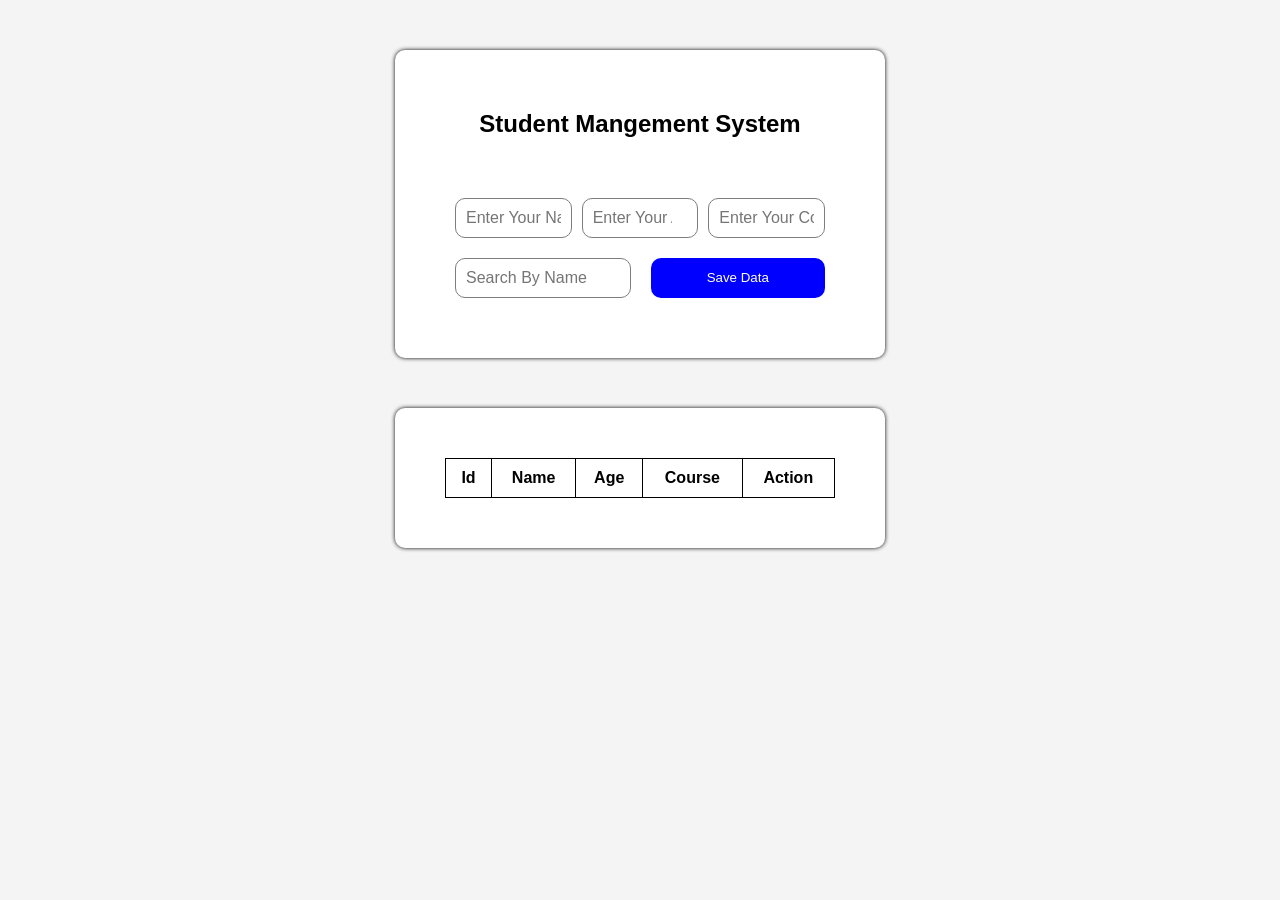
==== index.html @ ac47f682 "Student Management System" ====
<!DOCTYPE html>
<html lang="en">

<head>
    <meta charset="UTF-8">
    <meta name="viewport" content="width=device-width, initial-scale=1.0">
    <link rel="stylesheet" href="style.css">
    <title>Document</title>

</head>

<body>
    <div class="package">
        <h2>Student Mangement System</h2>
        <div class="box">

            <form action="">
                <div class="info">
                    <input type="text" id="in1" placeholder="Enter Your Name">
                    <input type="number" id="in2" placeholder="Enter Your Age">
                    <input type="text" id="in3" placeholder="Enter Your Course">
                </div>
                <div class="submit">
                    <input type="text" id="search" placeholder="Search By Name">
                    <button id="btn1">Save Data</button>
                </div>
            </form>
        </div>
    </div>

    <div class="package1" id="searchData">

    </div>


    <div class="package">
        <div class="box">
            <table>
                <thead>
                    <tr>
                        <th>Id</th>
                        <th>Name</th>
                        <th>Age</th>
                        <th>Course</th>
                        <th>Action</th>
                    </tr>
                </thead>
                <tbody id="tbody">

                </tbody>
            </table>
        </div>
    </div>


    <script src="script.js"></script>
</body>

</html>
---- style.css ----
body {
            background-color: #f4f4f4;
            font-family: Arial, Helvetica, sans-serifaa;
        }

        .package {
            max-width: 450px;
            background-color: white;
            margin: 50px auto;
            padding: 20px;
            border-radius: 10px;
            box-shadow: 0px 0px 4px;

        }

        .box {
            margin: 30px;
        }

        h2 {
            padding: 20px;
            text-align: center;
        }

        form {
            display: flex;
            flex-direction: column;
            justify-content: center;

        }

        .info {
            display: flex;
            justify-content: center;
            align-items: center;
            margin: 10px;
            gap: 10px;
        }

        input {
            padding: 10px;
            width: 100%;
            box-sizing: border-box;
            font-size: 1rem;
            border-radius: 10px;
            border: 1px solid rgb(128, 125, 125);
        }

        .submit {
            margin: 10px;
            display: flex;
            gap: 20px;
            font-size: 1rem;

        }

        button {
            padding: 10px;
            width: 100%;
            border: none;
            border-radius: 10px;
        }

        .submit button {
            color: white;
            background-color: blue;

            transition: 0.3s;
        }

        .submit button:hover {
            background-color: rgb(73, 73, 175);
        }

        table {
            width: 100%;
            border-collapse: collapse;
        }

        table.tr,
        th,
        td {
            border: 1px solid black;
        }

        th,
        td {
            padding: 10px;
        }

        .action {
            display: flex;
            gap: 10px;
        }

        .delete {
            background-color: red;
            color: white;
            transition: 0.3;
        }

        .delete:hover {
            background-color: rgb(197, 65, 65);
        }



        .edit {
            background-color: green;
            color: white;
            transition: 0.3;
        }

        .edit:hover {
            background-color: rgb(52, 145, 52);
        }
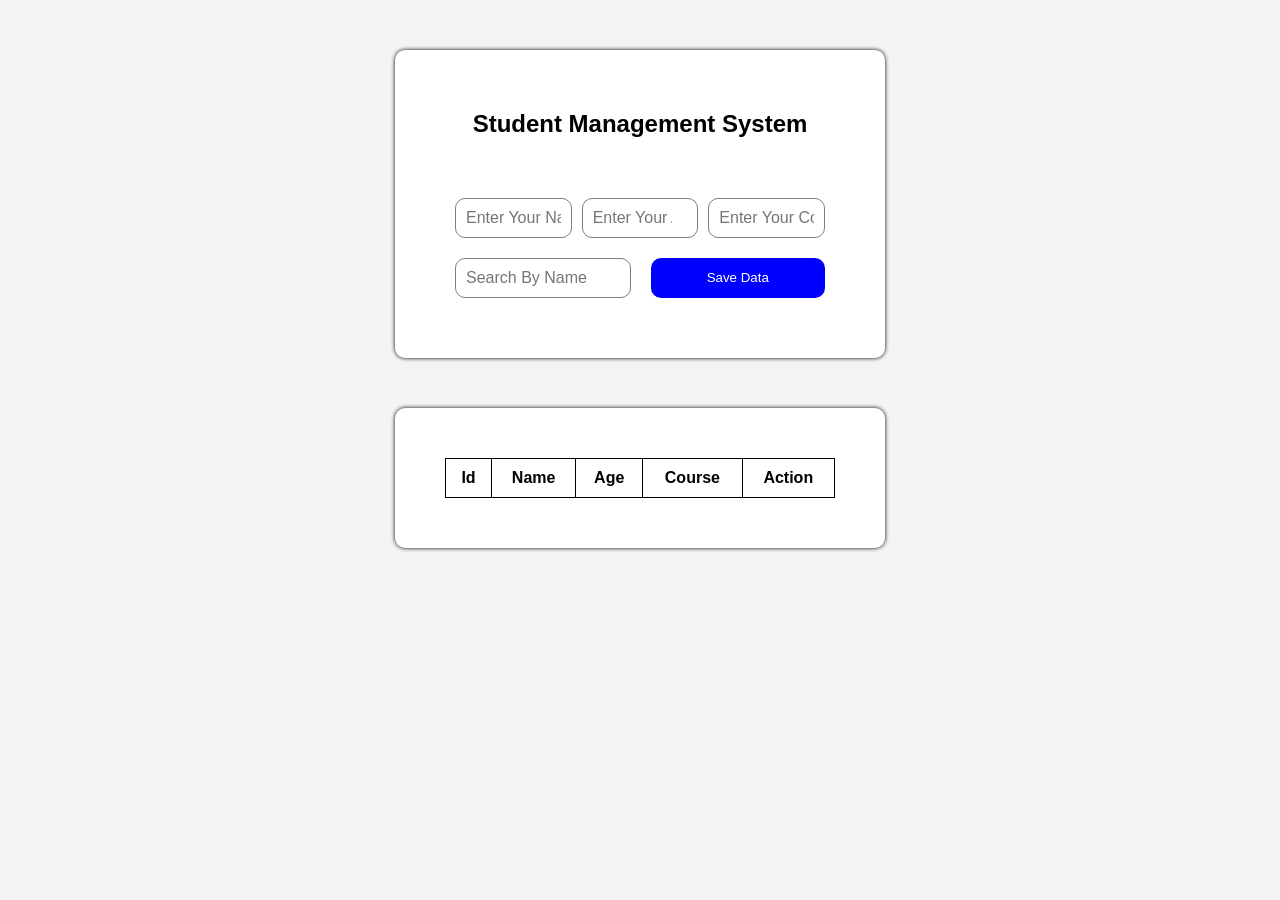
==== commit 57f63565: "Student Management System" ====
--- a/index.html
+++ b/index.html
@@ -5,13 +5,13 @@
     <meta charset="UTF-8">
     <meta name="viewport" content="width=device-width, initial-scale=1.0">
     <link rel="stylesheet" href="style.css">
-    <title>Document</title>
+    <title>Student Management System</title>
 
 </head>
 
 <body>
     <div class="package">
-        <h2>Student Mangement System</h2>
+        <h2>Student Management System</h2>
         <div class="box">
 
             <form action="">
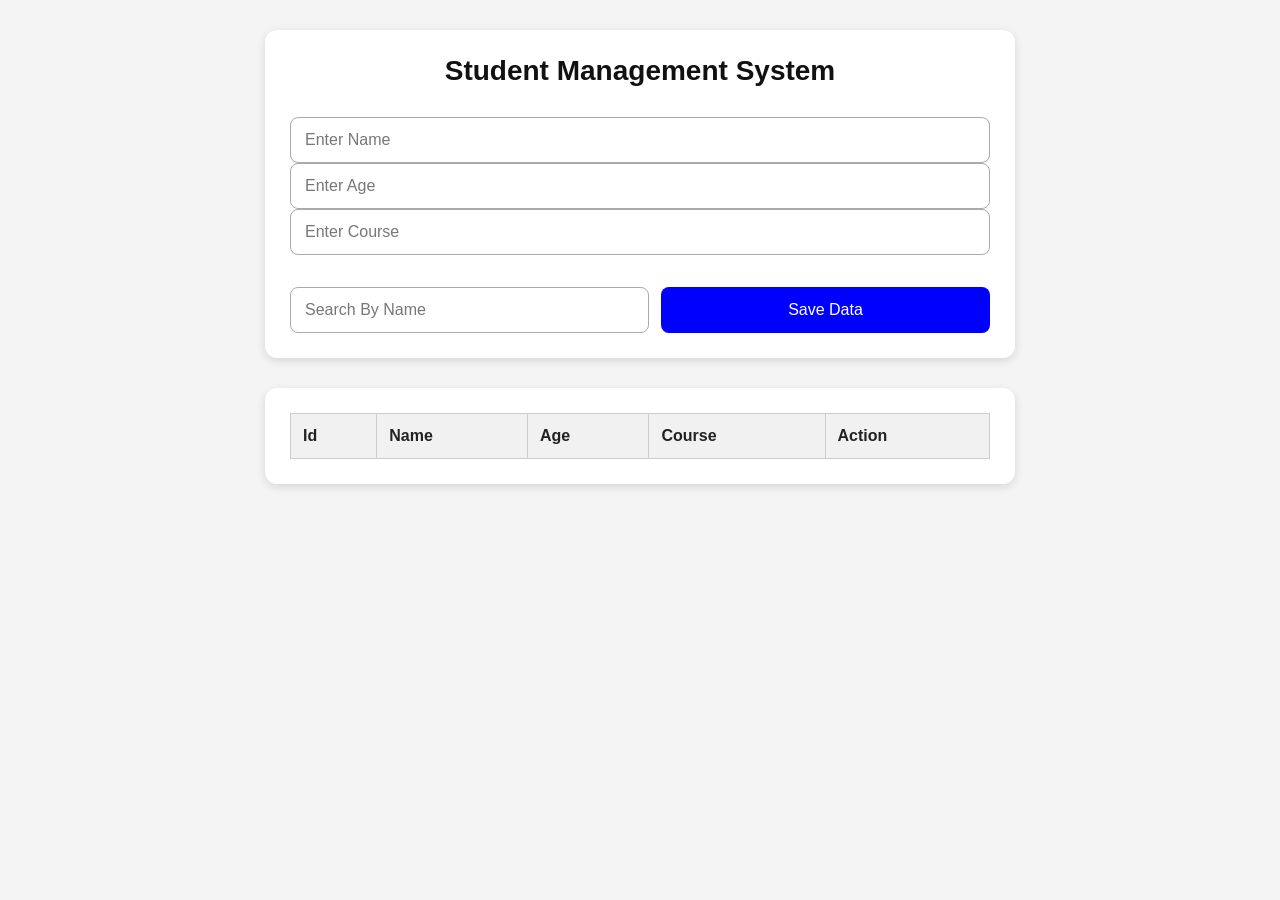
==== commit fa1dfbb7: "Student Management System" ====
--- a/index.html
+++ b/index.html
@@ -16,9 +16,9 @@
 
             <form action="">
                 <div class="info">
-                    <input type="text" id="in1" placeholder="Enter Your Name">
-                    <input type="number" id="in2" placeholder="Enter Your Age">
-                    <input type="text" id="in3" placeholder="Enter Your Course">
+                    <input type="text" id="in1" placeholder="Enter Name">
+                    <input type="number" id="in2" placeholder="Enter Age">
+                    <input type="text" id="in3" placeholder="Enter Course">
                 </div>
                 <div class="submit">
                     <input type="text" id="search" placeholder="Search By Name">
--- a/style.css
+++ b/style.css
@@ -1,117 +1,599 @@
-
-   body {
-            background-color: #f4f4f4;
-            font-family: Arial, Helvetica, sans-serifaa;
-        }
-
-        .package {
-            max-width: 450px;
-            background-color: white;
-            margin: 50px auto;
-            padding: 20px;
-            border-radius: 10px;
-            box-shadow: 0px 0px 4px;
-
-        }
-
-        .box {
-            margin: 30px;
-        }
-
-        h2 {
-            padding: 20px;
-            text-align: center;
-        }
-
-        form {
-            display: flex;
-            flex-direction: column;
-            justify-content: center;
-
-        }
-
-        .info {
-            display: flex;
-            justify-content: center;
-            align-items: center;
-            margin: 10px;
-            gap: 10px;
-        }
-
-        input {
-            padding: 10px;
-            width: 100%;
-            box-sizing: border-box;
-            font-size: 1rem;
-            border-radius: 10px;
-            border: 1px solid rgb(128, 125, 125);
-        }
-
-        .submit {
-            margin: 10px;
-            display: flex;
-            gap: 20px;
-            font-size: 1rem;
-
-        }
-
-        button {
-            padding: 10px;
-            width: 100%;
-            border: none;
-            border-radius: 10px;
-        }
-
-        .submit button {
-            color: white;
-            background-color: blue;
-
-            transition: 0.3s;
-        }
-
-        .submit button:hover {
-            background-color: rgb(73, 73, 175);
-        }
-
-        table {
-            width: 100%;
-            border-collapse: collapse;
-        }
-
-        table.tr,
-        th,
-        td {
-            border: 1px solid black;
-        }
-
-        th,
-        td {
-            padding: 10px;
-        }
-
-        .action {
-            display: flex;
-            gap: 10px;
-        }
-
-        .delete {
-            background-color: red;
-            color: white;
-            transition: 0.3;
-        }
-
-        .delete:hover {
-            background-color: rgb(197, 65, 65);
-        }
-
-
-
-        .edit {
-            background-color: green;
-            color: white;
-            transition: 0.3;
-        }
-
-        .edit:hover {
-            background-color: rgb(52, 145, 52);
-        }+/* =====================================
+   RESET
+===================================== */
+
+* {
+    margin: 0;
+    padding: 0;
+    box-sizing: border-box;
+}
+
+
+/* =====================================
+   BODY
+===================================== */
+
+body {
+    background-color: #f4f4f4;
+    font-family: Arial, Helvetica, sans-serif;
+    padding: 30px 15px;
+    color: #222;
+}
+
+
+/* =====================================
+   MAIN PACKAGE
+===================================== */
+
+.package {
+    width: 100%;
+    max-width: 750px;
+    margin: 0 auto 30px;
+    padding: 25px;
+    background-color: #ffffff;
+    border-radius: 12px;
+
+    box-shadow:
+        0 3px 10px rgba(0, 0, 0, 0.12);
+}
+
+
+/* =====================================
+   HEADING
+===================================== */
+
+h2 {
+    text-align: center;
+    font-size: 28px;
+    margin-bottom: 30px;
+    color: #111;
+}
+
+
+/* =====================================
+   BOX
+===================================== */
+
+.box {
+    width: 100%;
+}
+
+
+/* =====================================
+   FORM
+===================================== */
+
+form {
+    width: 100%;
+    display: flex;
+    flex-direction: column;
+}
+
+
+/* =====================================
+   INPUT SECTION
+===================================== */
+
+.info {
+    width: 100%;
+    margin-bottom: 12px;
+
+    display: flex;
+    flex-direction: column;
+}
+
+
+/* =====================================
+   INPUT
+===================================== */
+
+input {
+    width: 100%;
+    height: 46px;
+
+    padding: 0 14px;
+
+    border: 1px solid #aaa;
+    border-radius: 8px;
+
+    outline: none;
+
+    font-size: 16px;
+    font-family: Arial, Helvetica, sans-serif;
+
+    background-color: #fff;
+
+    transition: 0.3s ease;
+}
+
+
+/* Placeholder */
+
+input::placeholder {
+    color: #777;
+    opacity: 1;
+}
+
+
+/* Input focus */
+
+input:focus {
+    border-color: #0000ff;
+
+    box-shadow:
+        0 0 0 2px rgba(0, 0, 255, 0.08);
+}
+
+
+/* =====================================
+   SEARCH + SAVE SECTION
+===================================== */
+
+.submit {
+    width: 100%;
+
+    display: flex;
+    align-items: center;
+
+    gap: 12px;
+
+    margin-top: 20px;
+}
+
+
+/* Search input */
+
+.submit input {
+    flex: 1;
+}
+
+
+/* =====================================
+   BUTTON COMMON
+===================================== */
+
+button {
+    height: 46px;
+
+    border: none;
+    border-radius: 8px;
+
+    font-size: 16px;
+    font-family: Arial, Helvetica, sans-serif;
+
+    cursor: pointer;
+
+    transition:
+        background-color 0.3s ease,
+        transform 0.2s ease;
+}
+
+
+/* Button click */
+
+button:active {
+    transform: scale(0.98);
+}
+
+
+/* =====================================
+   SAVE BUTTON
+===================================== */
+
+.submit button {
+    flex: 1;
+
+    color: white;
+    background-color: #0000ff;
+}
+
+
+.submit button:hover {
+    background-color: #3333cc;
+}
+
+
+/* =====================================
+   TABLE CONTAINER
+===================================== */
+
+.table-box {
+    width: 100%;
+    max-width: 750px;
+
+    margin: 30px auto 0;
+
+    padding: 25px;
+
+    background-color: #fff;
+
+    border-radius: 12px;
+
+    box-shadow:
+        0 3px 10px rgba(0, 0, 0, 0.12);
+}
+
+
+/* =====================================
+   TABLE
+===================================== */
+
+table {
+    width: 100%;
+
+    border-collapse: collapse;
+
+    background-color: white;
+}
+
+
+/* Table border */
+
+table,
+th,
+td {
+    border: 1px solid #ccc;
+}
+
+
+/* Table heading */
+
+th {
+    background-color: #f1f1f1;
+
+    font-size: 16px;
+    font-weight: 600;
+
+    text-align: left;
+
+    padding: 13px 12px;
+}
+
+
+/* Table data */
+
+td {
+    padding: 12px;
+
+    font-size: 15px;
+
+    vertical-align: middle;
+}
+
+
+/* =====================================
+   ACTION BUTTONS
+===================================== */
+
+.action {
+    display: flex;
+
+    align-items: center;
+
+    gap: 8px;
+}
+
+
+/* Action buttons */
+
+.action button {
+    width: 70px;
+    height: 34px;
+
+    padding: 0;
+
+    color: white;
+
+    font-size: 14px;
+}
+
+
+/* =====================================
+   EDIT BUTTON
+===================================== */
+
+.edit {
+    background-color: #008000;
+}
+
+
+.edit:hover {
+    background-color: #006b00;
+}
+
+
+/* =====================================
+   DELETE BUTTON
+===================================== */
+
+.delete {
+    background-color: #ff0000;
+}
+
+
+.delete:hover {
+    background-color: #d90000;
+}
+
+
+/* =====================================
+   TABLET
+===================================== */
+
+@media (max-width: 768px) {
+
+    body {
+        padding: 20px 12px;
+    }
+
+    .package {
+        padding: 22px;
+    }
+
+    .table-box {
+        padding: 20px;
+    }
+
+    h2 {
+        font-size: 25px;
+    }
+}
+
+
+/* =====================================
+   MOBILE
+===================================== */
+
+@media (max-width: 600px) {
+
+    body {
+        padding: 12px 8px;
+        overflow-x: hidden;
+    }
+
+
+    /* Main form */
+
+    .package {
+        width: 100%;
+
+        margin: 0 auto 20px;
+
+        padding: 18px;
+
+        border-radius: 10px;
+    }
+
+
+    /* Heading */
+
+    h2 {
+        font-size: 22px;
+
+        margin-bottom: 22px;
+
+        line-height: 1.3;
+    }
+
+
+    /* Input */
+
+    input {
+        height: 44px;
+
+        font-size: 15px;
+    }
+
+
+    /* Search + Save */
+
+    .submit {
+        flex-direction: column;
+
+        gap: 10px;
+
+        margin-top: 15px;
+    }
+
+
+    .submit input,
+    .submit button {
+        width: 100%;
+
+        flex: none;
+    }
+
+
+    .submit button {
+        height: 44px;
+    }
+
+
+    /* Table card */
+
+    .table-box {
+        width: 100%;
+
+        margin-top: 20px;
+
+        padding: 15px;
+
+        border-radius: 10px;
+    }
+
+
+    /* =================================
+       MOBILE TABLE -> CARD
+    ================================= */
+
+    table,
+    tbody,
+    tr,
+    td {
+        display: block;
+
+        width: 100%;
+    }
+
+
+    /* Hide table heading */
+
+    thead {
+        display: none;
+    }
+
+
+    /* Each row becomes card */
+
+    tr {
+        margin-bottom: 15px;
+
+        padding: 12px;
+
+        border: 1px solid #ddd;
+
+        border-radius: 10px;
+
+        background-color: #fafafa;
+
+        box-shadow:
+            0 2px 5px rgba(0, 0, 0, 0.06);
+    }
+
+
+    /* Remove normal table border */
+
+    table,
+    td {
+        border: none;
+    }
+
+
+    /* Data */
+
+    td {
+        display: flex;
+
+        align-items: center;
+
+        justify-content: space-between;
+
+        gap: 15px;
+
+        padding: 9px 4px;
+
+        border-bottom: 1px solid #e5e5e5;
+
+        font-size: 14px;
+    }
+
+
+    /* Last row */
+
+    td:last-child {
+        border-bottom: none;
+    }
+
+
+    /* =================================
+       MOBILE TABLE LABELS
+    ================================= */
+
+    td:nth-child(1)::before {
+        content: "ID";
+        font-weight: 600;
+        color: #555;
+    }
+
+    td:nth-child(2)::before {
+        content: "Name";
+        font-weight: 600;
+        color: #555;
+    }
+
+    td:nth-child(3)::before {
+        content: "Age";
+        font-weight: 600;
+        color: #555;
+    }
+
+    td:nth-child(4)::before {
+        content: "Course";
+        font-weight: 600;
+        color: #555;
+    }
+
+    td:nth-child(5)::before {
+        content: "Action";
+        font-weight: 600;
+        color: #555;
+    }
+
+
+    /* =================================
+       MOBILE ACTION BUTTONS
+    ================================= */
+
+    .action {
+        display: flex;
+
+        justify-content: flex-end;
+
+        gap: 8px;
+
+        flex: 1;
+    }
+
+
+    .action button {
+        width: 65px;
+
+        height: 34px;
+
+        font-size: 13px;
+    }
+}
+
+
+/* =====================================
+   VERY SMALL MOBILE
+===================================== */
+
+@media (max-width: 380px) {
+
+    body {
+        padding: 8px 5px;
+    }
+
+
+    .package {
+        padding: 15px;
+    }
+
+
+    .table-box {
+        padding: 12px;
+    }
+
+
+    h2 {
+        font-size: 20px;
+    }
+
+
+    input {
+        font-size: 14px;
+    }
+
+
+    td {
+        font-size: 13px;
+    }
+
+
+    .action button {
+        width: 58px;
+
+        font-size: 12px;
+    }
+}
